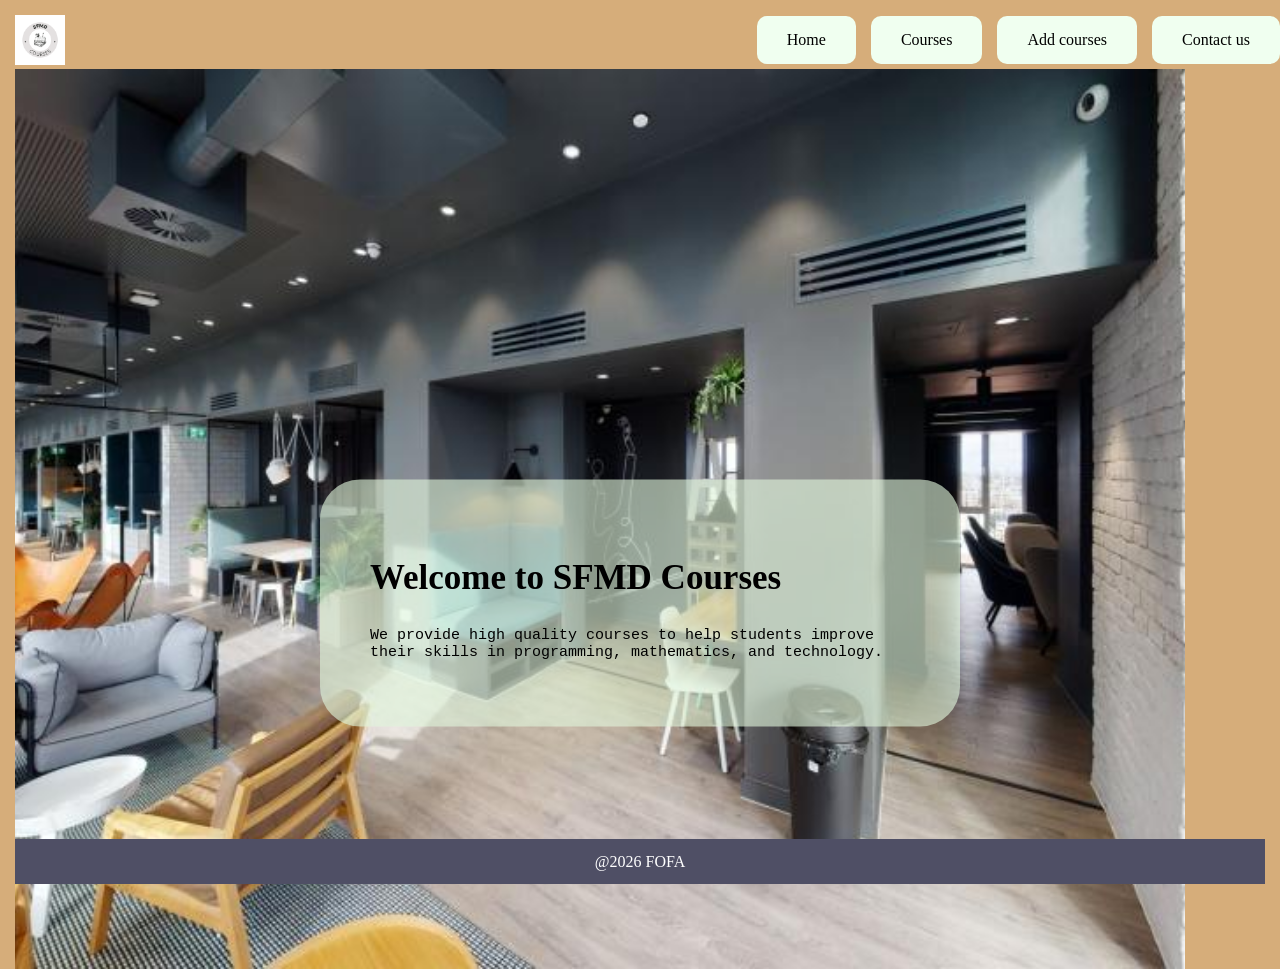
==== index.html @ f6bfe334 "Add files via upload" ====
<!DOCTYPE html>
<html lang="en">
<head>
    <meta charset="UTF-8">
    <meta name="viewport" content="width=device-width, initial-scale=1.0">
    <title>SFMD</title>
    <link rel="stylesheet" href="it.css">
</head>
<body>
    <!--Start Home-->
    <div class="container">
    <header class="header">
        <div class="logo">
            <img src="logo.png" alt="">
        </div>
        <nav class="links">
           <ul>
            <li><a href="it.html">Home</a></li>
            <li><a href="courses.html">Courses</a></li>
            <li><a href="add.html">Add courses</a></li>
            <li><a href="contact.html">Contact us</a></li>
           </ul>
        </nav>
    </header>
    <div class="home">
    <main class="text">
        <section>
            <h1>Welcome to SFMD Courses</h1>
            <p>
            We provide high quality courses to help students improve their skills
            in programming, mathematics, and technology.
        </p>
    </main>
    </div>
       <footer class="footer">
        <p>@2026 FOFA</p>
    </footer>
    </div>
    </div>
    <!--End Home-->
</body>
</html>
---- it.css ----
body{
    background-color: rgba(188, 119, 34, 0.6);
    margin: 0;
    box-sizing: border-box;
}
:root {
  --main-color: #10cab7;
  --secondary-color: #2c4755;
  --section-padding: 60px;
  --section-background: #f6f6f6;
  --main-duration: 0.5s;
}
.container{
    margin-top: auto;
    padding-left: 15px;
    padding-top: 15px;
}
@media (min-width:768px){
.container{
    width: 740px;
}
}
@media (min-width:992px){
.container{
    width: 760px;
}
}
@media (min-width:1200px){
.container{
    width: 1170px;
}}
.logo img{
    width: 50px;
}
ul{
    position: absolute;
    top: 0;
    right: 0px;
    list-style: none;
    display: flex;
    justify-content: space-between;
}
header li{
    padding-left: 15px;
}
.text{
    padding: 50px;
    background-color: #e0f5dc9e;
    position: absolute;
    transition: .3s;
    transform: translate(-50%, -50%);
    left: 50%;
    bottom: 50px;
    border-radius: 40px;
}
 .text h1{
    font-family: cursive;
    font-weight: 800;
    font-size: 35px;
}
.text p{
    font-family: monospace;
    font-size: 15px;
}
.footer p{
    display: flex;
    background-color: #4f4f65;
    color: white;
    height: 45px;
    justify-content: center;
    position: absolute;
    align-items: center;
    bottom: 0;
    width: calc(100% - 30px);
}
.links a{
    text-decoration: none;
    color: currentcolor;
    background-color: honeydew;
    transition: 0.2s;
    border-radius: 10px;
    display: block;
    padding: 15px 30px;
}
.home {
    background-image: url(pht.jpg);
    background-size: cover;
    background-position: center;
    min-height: 100vh;
    width: 100%;
}
.table {
    width: 100%;
    margin: 20px auto;
   background-color: white;
}
.table thead {
    background-color: dimgray;
    color: white;
}
.table th,
.table td {
    padding:15px;
    text-align: center;
    border-bottom: 2px solid #eee;
}
input{
    width: 100%;
    position: relative;
}
.p3{
    margin: 50px;
    background-color: #eee;
    width: 500px;
    position: relative;
    left: 10%;
    height: 415px;
}
.add {
    display: flex;
    justify-content: center;
    margin-top: 50px;
}

section.p3 {
    background: white;
    padding: 30px;
    border-radius: 15px;
    width: 400px
}

.field {
    margin-bottom: 15px;
}
.field label {
    display: block;
    margin-bottom: 5px;
    font-weight: bold;
}

.field input,
.field textarea {
    padding: 10px;
    border-radius: 8px;
}

.field textarea {
    height: 80px;
}

button {
    width: 100%;
    padding: 10px;
    background: black;
    color: white;
    border-radius: 8px;
}
.contact h1{
    color: blue;
    font-size: 40px;
    bottom: 70%;
    position: absolute;
    left: 10%;
}
.logos{
    position: absolute;
    bottom: 60px;
    left: 50%;
    transform: translate(-50%, -50%);
}
.logos i{
    font-size: x-large;
    margin: 0px;
}
.special-heading {
    color: #191928;
    font-size: 150px;
    position: relative;
    left: 35%;
    font-family: math;
}

.contact p {
  text-align: center;
  color: #151010;

}
.contact .link {
  display: block;
  font-size: 25px;
  color: #2c3e50;
  margin: 15px 0;
  text-decoration: none;
  font-weight: bold;
}
.social {
  margin-top: 20px;
  font-size: 18px;
}
.social i {
  margin: 10px;
  font-size: 22px;
  color: #2c3e50;
}
@media (max-width: 767px) {
    ul{
        flex-direction: column;
        padding:10px 0 ;
        width: 100%;
        position: relative;
        align-items: center;
    }
    header li {
        padding: 10px 0;
        width: 100%;
        text-align: center;
    }

    .links a {
        padding: 10px 20px;
        font-size: 14px;
    }
    .text {
        width: 90%;
        left: 5%; 
        transform: translate(0, -50%);
        padding: 20px;
    }

    .text h1 {
        font-size: 24px;
    }

    .special-heading {
        font-size: 60px;
        left: 0;
        text-align: center;
    }
    
    .home {
        width: 100%;
    }
}
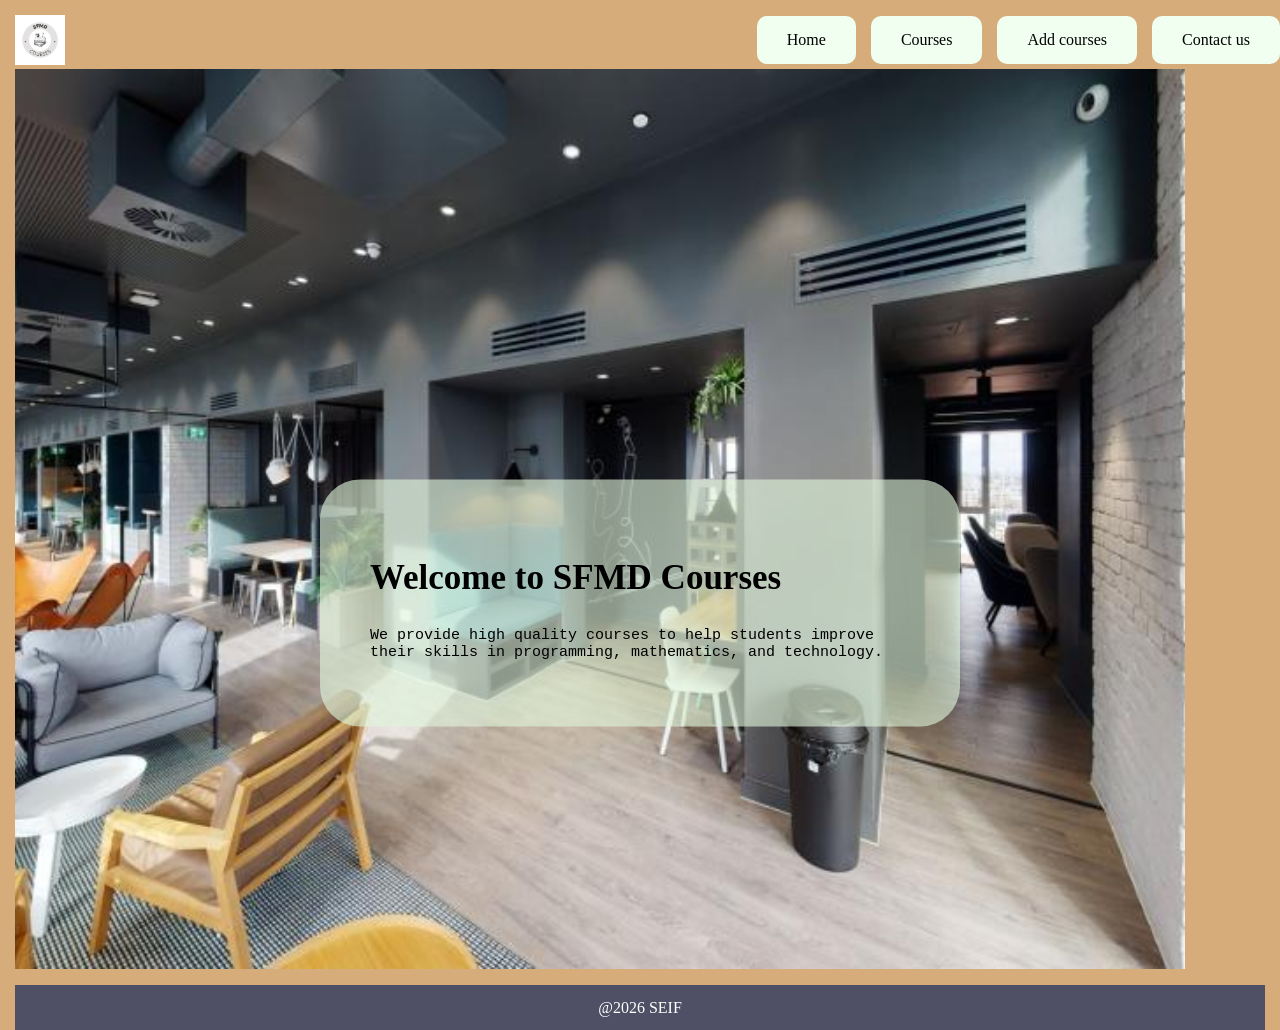
==== commit 78fbc96e: "Update index.html" ====
--- a/index.html
+++ b/index.html
@@ -15,7 +15,7 @@
         </div>
         <nav class="links">
            <ul>
-            <li><a href="it.html">Home</a></li>
+            <li><a href="index.html">Home</a></li>
             <li><a href="courses.html">Courses</a></li>
             <li><a href="add.html">Add courses</a></li>
             <li><a href="contact.html">Contact us</a></li>
@@ -33,10 +33,10 @@
     </main>
     </div>
        <footer class="footer">
-        <p>@2026 FOFA</p>
+        <p>@2026 SEIF</p>
     </footer>
     </div>
     </div>
     <!--End Home-->
 </body>
-</html>+</html>
--- a/it.css
+++ b/it.css
@@ -70,7 +70,6 @@
     justify-content: center;
     position: absolute;
     align-items: center;
-    bottom: 0;
     width: calc(100% - 30px);
 }
 .links a{
@@ -164,7 +163,7 @@
 }
 .logos{
     position: absolute;
-    bottom: 60px;
+    bottom: 180px;
     left: 50%;
     transform: translate(-50%, -50%);
 }
